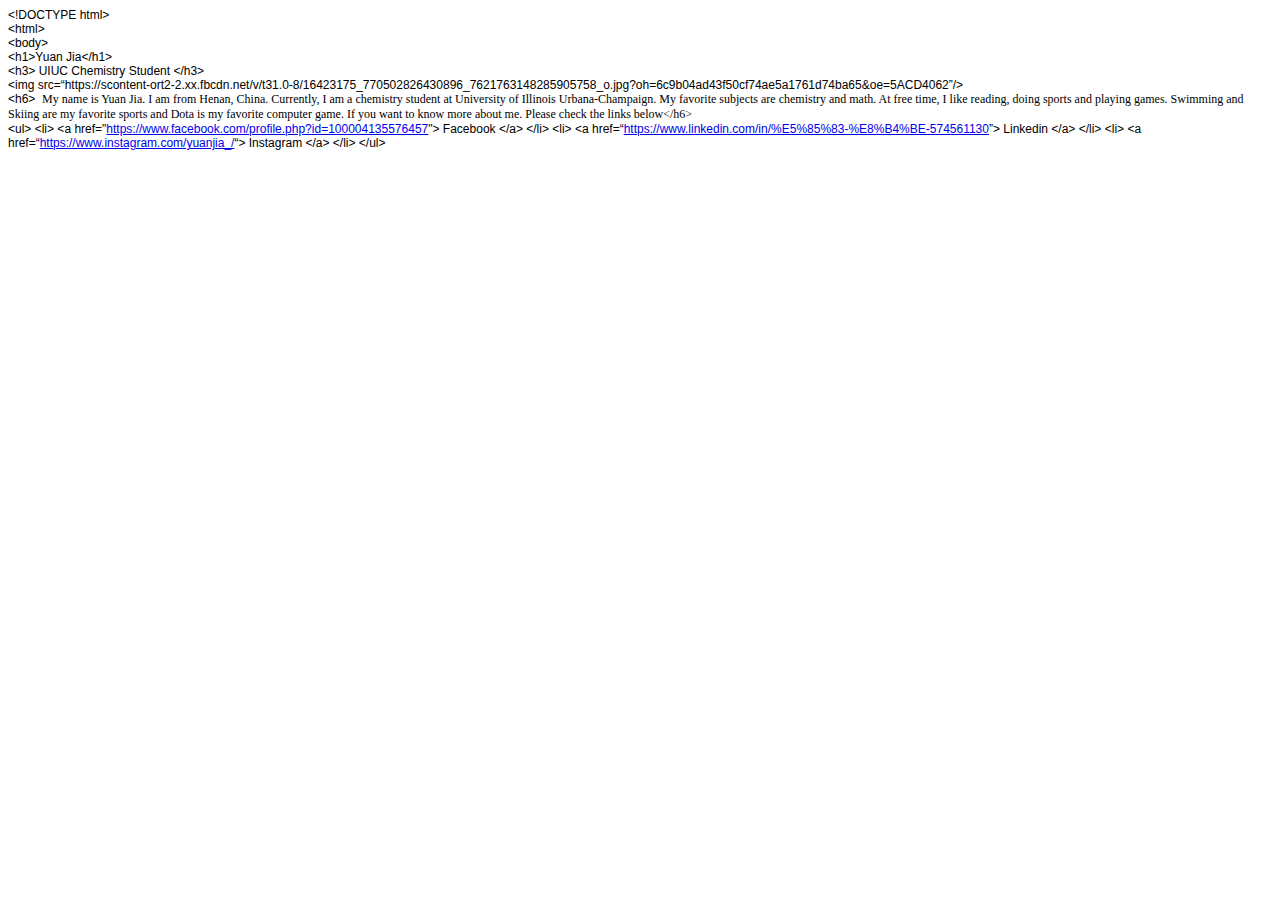
==== index.html @ 1cb92ef4 "Personal Website" ====
<!DOCTYPE html PUBLIC "-//W3C//DTD HTML 4.01//EN" "http://www.w3.org/TR/html4/strict.dtd">
<html>
<head>
  <meta http-equiv="Content-Type" content="text/html; charset=utf-8">
  <meta http-equiv="Content-Style-Type" content="text/css">
  <title></title>
  <meta name="Generator" content="Cocoa HTML Writer">
  <meta name="CocoaVersion" content="1561.1">
  <style type="text/css">
    p.p1 {margin: 0.0px 0.0px 0.0px 0.0px; font: 12.0px Helvetica}
    p.p2 {margin: 0.0px 0.0px 0.0px 0.0px; font: 12.0px Calibri}
    span.s1 {font: 12.0px Helvetica}
  </style>
</head>
<body>
<p class="p1">&lt;!DOCTYPE html&gt;</p>
<p class="p1">&lt;html&gt;</p>
<p class="p1">&lt;body&gt;</p>
<p class="p1">&lt;h1&gt;Yuan Jia&lt;/h1&gt;</p>
<p class="p1">&lt;h3&gt; UIUC Chemistry Student &lt;/h3&gt;</p>
<p class="p1">&lt;img src=“https://scontent-ort2-2.xx.fbcdn.net/v/t31.0-8/16423175_770502826430896_7621763148285905758_o.jpg?oh=6c9b04ad43f50cf74ae5a1761d74ba65&amp;oe=5ACD4062”/&gt;</p>
<p class="p2"><span class="s1">&lt;h6&gt;<span class="Apple-converted-space">  </span></span>My name is Yuan Jia. I am from Henan, China. Currently, I am a chemistry student at University of Illinois Urbana-Champaign. My favorite subjects are chemistry and math. At free time, I like reading, doing sports and playing games. Swimming and Skiing are my favorite sports and Dota is my favorite computer game. If you want to know more about me. Please check the links below&lt;/h6&gt;</p>
<p class="p1">&lt;ul&gt; &lt;li&gt; &lt;a href="<a href="https://www.facebook.com/profile.php?id=100004135576457">https://www.facebook.com/profile.php?id=100004135576457</a>"&gt; Facebook &lt;/a&gt; &lt;/li&gt; &lt;li&gt; &lt;a href=“<a href="https://www.linkedin.com/in/%E5%85%83-%E8%B4%BE-574561130">https://www.linkedin.com/in/%E5%85%83-%E8%B4%BE-574561130</a>”&gt; Linkedin &lt;/a&gt; &lt;/li&gt; &lt;li&gt; &lt;a href=“<a href="https://www.instagram.com/yuanjia_/">https://www.instagram.com/yuanjia_/</a>“&gt; Instagram &lt;/a&gt; &lt;/li&gt; &lt;/ul&gt;</p>
</body>
</html>
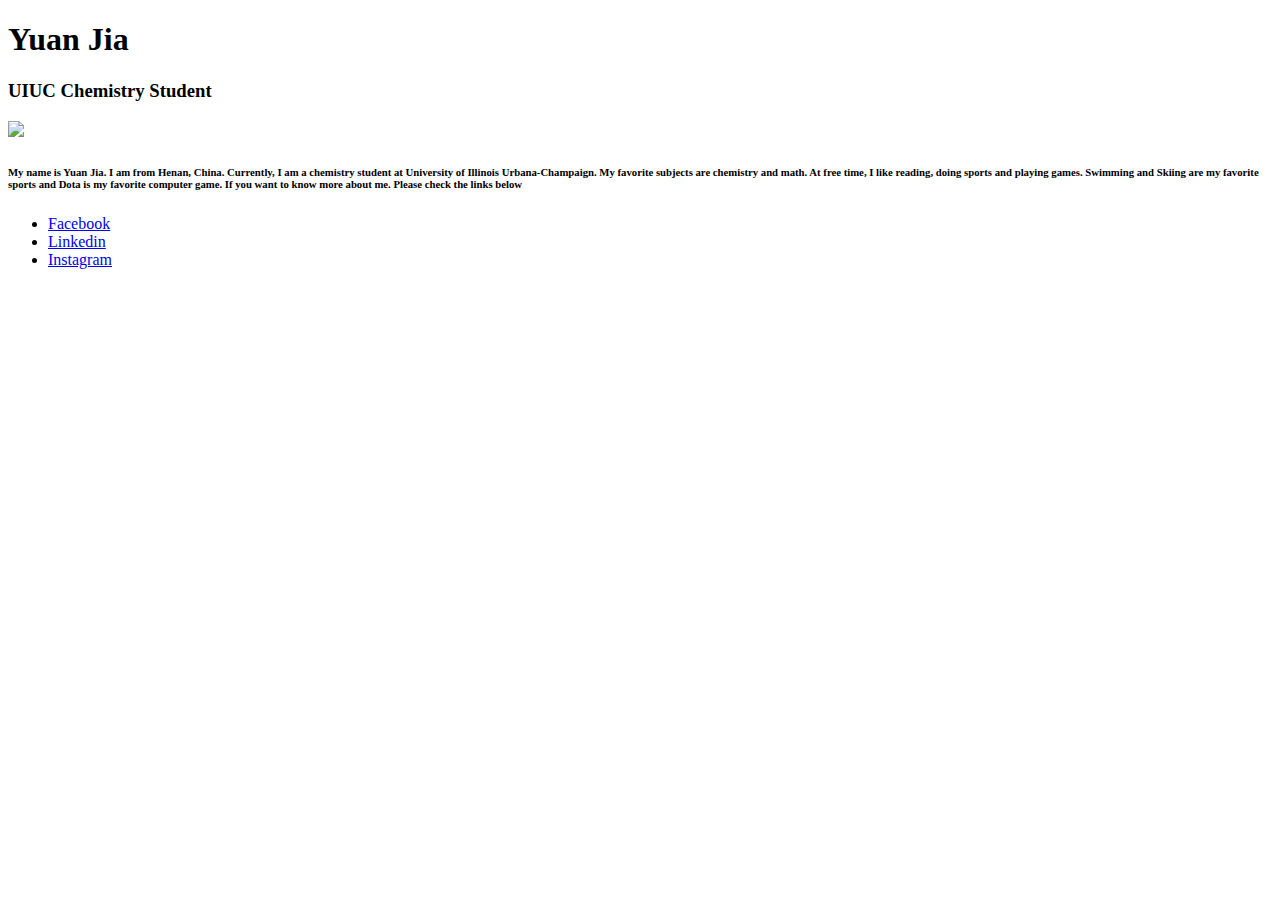
==== commit 709ccc02: "Add files via upload" ====
--- a/index.html
+++ b/index.html
@@ -1,25 +1,10 @@
-<!DOCTYPE html PUBLIC "-//W3C//DTD HTML 4.01//EN" "http://www.w3.org/TR/html4/strict.dtd">
-<html>
-<head>
-  <meta http-equiv="Content-Type" content="text/html; charset=utf-8">
-  <meta http-equiv="Content-Style-Type" content="text/css">
-  <title></title>
-  <meta name="Generator" content="Cocoa HTML Writer">
-  <meta name="CocoaVersion" content="1561.1">
-  <style type="text/css">
-    p.p1 {margin: 0.0px 0.0px 0.0px 0.0px; font: 12.0px Helvetica}
-    p.p2 {margin: 0.0px 0.0px 0.0px 0.0px; font: 12.0px Calibri}
-    span.s1 {font: 12.0px Helvetica}
-  </style>
-</head>
-<body>
-<p class="p1">&lt;!DOCTYPE html&gt;</p>
-<p class="p1">&lt;html&gt;</p>
-<p class="p1">&lt;body&gt;</p>
-<p class="p1">&lt;h1&gt;Yuan Jia&lt;/h1&gt;</p>
-<p class="p1">&lt;h3&gt; UIUC Chemistry Student &lt;/h3&gt;</p>
-<p class="p1">&lt;img src=“https://scontent-ort2-2.xx.fbcdn.net/v/t31.0-8/16423175_770502826430896_7621763148285905758_o.jpg?oh=6c9b04ad43f50cf74ae5a1761d74ba65&amp;oe=5ACD4062”/&gt;</p>
-<p class="p2"><span class="s1">&lt;h6&gt;<span class="Apple-converted-space">  </span></span>My name is Yuan Jia. I am from Henan, China. Currently, I am a chemistry student at University of Illinois Urbana-Champaign. My favorite subjects are chemistry and math. At free time, I like reading, doing sports and playing games. Swimming and Skiing are my favorite sports and Dota is my favorite computer game. If you want to know more about me. Please check the links below&lt;/h6&gt;</p>
-<p class="p1">&lt;ul&gt; &lt;li&gt; &lt;a href="<a href="https://www.facebook.com/profile.php?id=100004135576457">https://www.facebook.com/profile.php?id=100004135576457</a>"&gt; Facebook &lt;/a&gt; &lt;/li&gt; &lt;li&gt; &lt;a href=“<a href="https://www.linkedin.com/in/%E5%85%83-%E8%B4%BE-574561130">https://www.linkedin.com/in/%E5%85%83-%E8%B4%BE-574561130</a>”&gt; Linkedin &lt;/a&gt; &lt;/li&gt; &lt;li&gt; &lt;a href=“<a href="https://www.instagram.com/yuanjia_/">https://www.instagram.com/yuanjia_/</a>“&gt; Instagram &lt;/a&gt; &lt;/li&gt; &lt;/ul&gt;</p>
-</body>
-</html>
+<!doctype html>
+<html>
+<body>
+<h1>Yuan Jia</h1>
+<h3> UIUC Chemistry Student </h3>
+<img src=��https://scontent-ort2-2.xx.fbcdn.net/v/t31.0-8/16423175_770502826430896_7621763148285905758_o.jpg?oh=6c9b04ad43f50cf74ae5a1761d74ba65&oe=5ACD4062��/>
+<h6>  My name is Yuan Jia. I am from Henan, China. Currently, I am a chemistry student at University of Illinois Urbana-Champaign. My favorite subjects are chemistry and math. At free time, I like reading, doing sports and playing games. Swimming and Skiing are my favorite sports and Dota is my favorite computer game. If you want to know more about me. Please check the links below</h6>
+<ul> <li> <a href="https://www.facebook.com/profile.php?id=100004135576457"> Facebook </a> </li> <li> <a href=��https://www.linkedin.com/in/%E5%85%83-%E8%B4%BE-574561130��> Linkedin </a> </li> <li> <a href=��https://www.instagram.com/yuanjia_/��> Instagram </a> </li> </ul>
+</body>
+</html>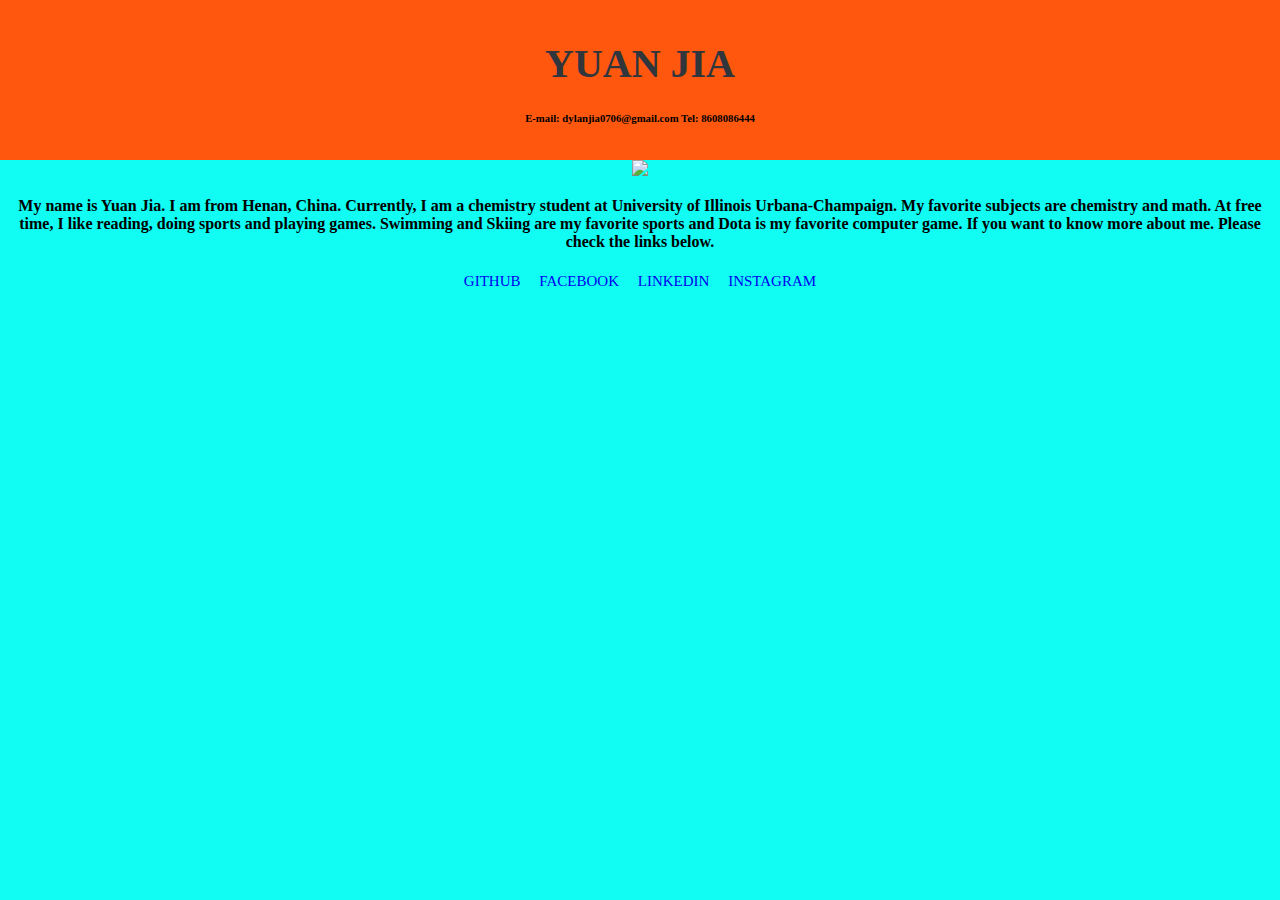
==== commit 192832c8: "Add files via upload" ====
--- a/index.html
+++ b/index.html
@@ -1,10 +1,26 @@
-<!doctype html>
-<html>
-<body>
-<h1>Yuan Jia</h1>
-<h3> UIUC Chemistry Student </h3>
-<img src=��https://scontent-ort2-2.xx.fbcdn.net/v/t31.0-8/16423175_770502826430896_7621763148285905758_o.jpg?oh=6c9b04ad43f50cf74ae5a1761d74ba65&oe=5ACD4062��/>
-<h6>  My name is Yuan Jia. I am from Henan, China. Currently, I am a chemistry student at University of Illinois Urbana-Champaign. My favorite subjects are chemistry and math. At free time, I like reading, doing sports and playing games. Swimming and Skiing are my favorite sports and Dota is my favorite computer game. If you want to know more about me. Please check the links below</h6>
-<ul> <li> <a href="https://www.facebook.com/profile.php?id=100004135576457"> Facebook </a> </li> <li> <a href=��https://www.linkedin.com/in/%E5%85%83-%E8%B4%BE-574561130��> Linkedin </a> </li> <li> <a href=��https://www.instagram.com/yuanjia_/��> Instagram </a> </li> </ul>
-</body>
-</html>+<html>
+  <link href='style.css' rel='stylesheet' type='text/css'>
+  <head>
+    <title> Yuan Jia </title>
+  </head>
+
+  <body>
+    <div class="header">
+      <h1>Yuan Jia</h1>
+        <h6> E-mail: dylanjia0706@gmail.com Tel: 8608086444</h6>
+    </div>  
+    <div class="paragraph">
+      <img class="selfie" src="https://scontent-ort2-2.xx.fbcdn.net/v/t31.0-8/16423175_770502826430896_7621763148285905758_o.jpg?oh=6c9b04ad43f50cf74ae5a1761d74ba65&oe=5ACD4062">
+        <h4> My name is Yuan Jia. I am from Henan, China. Currently, I am a chemistry student at University of Illinois Urbana-Champaign. My favorite subjects are chemistry and math. At free time, I like reading, doing sports and playing games. Swimming and Skiing are my favorite sports and Dota is my favorite computer game. If you want to know more about me. Please check the links below.</h4>
+    </div>
+
+    <div class="nav">
+      <div class="container">
+        <ul>
+            <li> <a href="https://github.com/lalallal"> Github </a> </li> 
+            <li> <a href="https://www.facebook.com/profile.php?id=100004135576457"> Facebook </a> </li> 
+            <li> <a href="https://www.linkedin.com/in/%E5%85%83-%E8%B4%BE-574561130"> Linkedin </a> </li> 
+            <li> <a href="https://www.instagram.com/yuanjia_/"> Instagram </a> </li>
+        </ul>
+    
+      </div>--- a/style.css
+++ b/style.css
@@ -0,0 +1,68 @@
+html, body {
+  font-family: 'Times New Roman', cursive;
+  margin: 0;
+  padding: 0; 
+  background-color: #11fcf3;
+}
+
+/* Header */
+.header {
+  background-color: #ff580e;
+  height: 10em;
+  text-align: center;
+}
+
+.header h1 {
+  color: #31363d;
+  font-size: 40px;
+  margin: 0;
+  position: relative;
+  top: 1em;
+  padding-bottom: 1em;
+  text-transform: uppercase;
+}
+
+.paragraph {
+  text-align: center;
+  padding: 2em, 2em, 2em, 2em;
+}
+
+.selfie {
+  max-width: 25em;
+  height: auto;
+}
+
+.selfie:hover {
+  opacity: 0.95;
+}
+
+/* Nav */
+
+.nav ul {
+  height: 1.5em;
+  margin: 0 0 2em;
+  padding: 0;
+  text-align: center;
+}
+
+.nav li {
+  color: #bbb;
+  font-size: 15px;
+  display: inline;
+  text-transform: uppercase;
+  padding: 0 .5em;
+  -webkit-transition: color .5s;
+  transition:color 0.5s;
+}
+
+.nav li:hover {
+  color: #2f312a;
+  cursor: pointer; 
+  -webkit-transition: color .5s;
+  transition: color .5s;
+}
+
+.nav a {
+  text-decoration: none;
+}
+
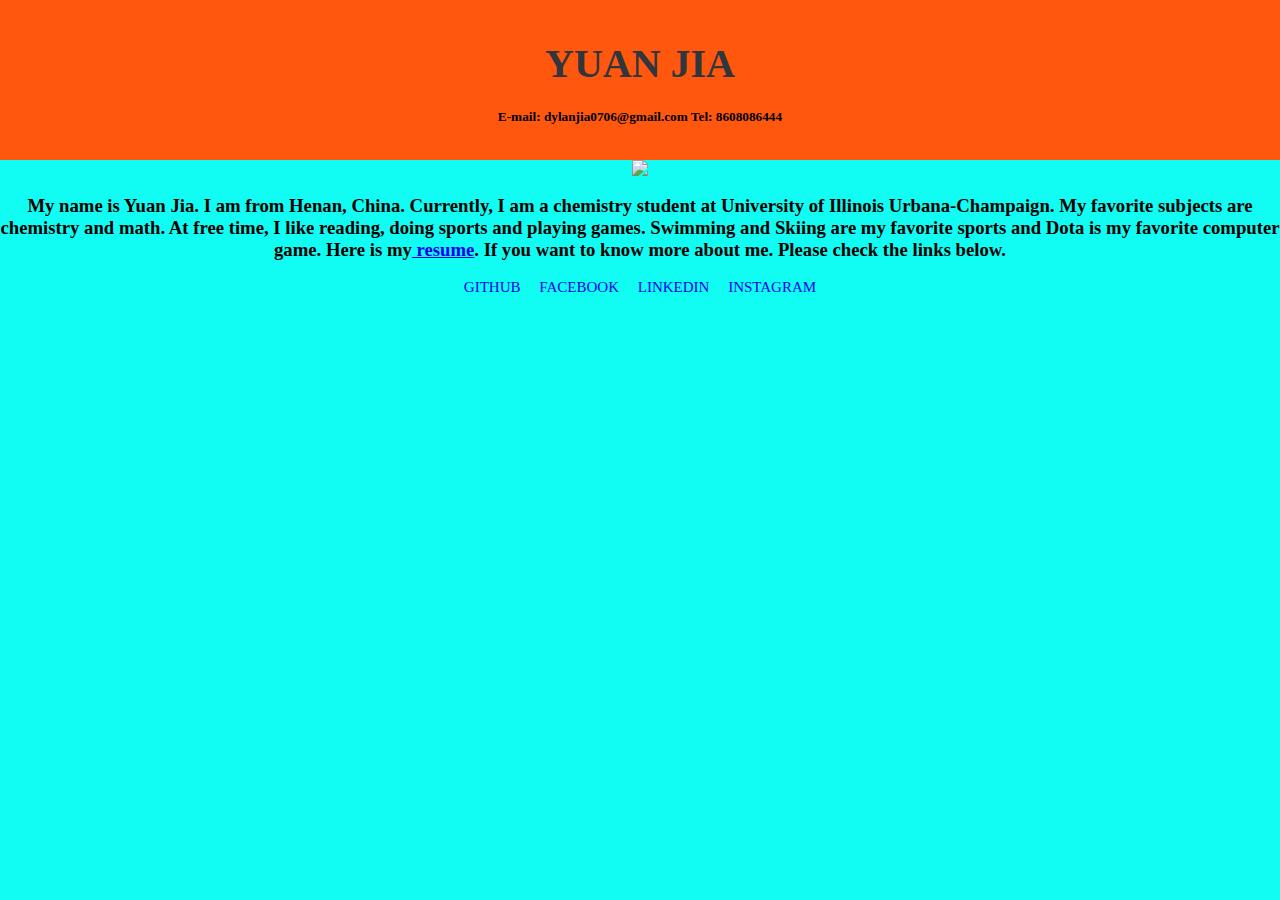
==== commit 4aeac5e3: "Add files via upload" ====
--- a/index.html
+++ b/index.html
@@ -7,11 +7,11 @@
   <body>
     <div class="header">
       <h1>Yuan Jia</h1>
-        <h6> E-mail: dylanjia0706@gmail.com Tel: 8608086444</h6>
+        <h5> E-mail: dylanjia0706@gmail.com Tel: 8608086444</h5>
     </div>  
     <div class="paragraph">
       <img class="selfie" src="https://scontent-ort2-2.xx.fbcdn.net/v/t31.0-8/16423175_770502826430896_7621763148285905758_o.jpg?oh=6c9b04ad43f50cf74ae5a1761d74ba65&oe=5ACD4062">
-        <h4> My name is Yuan Jia. I am from Henan, China. Currently, I am a chemistry student at University of Illinois Urbana-Champaign. My favorite subjects are chemistry and math. At free time, I like reading, doing sports and playing games. Swimming and Skiing are my favorite sports and Dota is my favorite computer game. If you want to know more about me. Please check the links below.</h4>
+        <h3> My name is Yuan Jia. I am from Henan, China. Currently, I am a chemistry student at University of Illinois Urbana-Champaign. My favorite subjects are chemistry and math. At free time, I like reading, doing sports and playing games. Swimming and Skiing are my favorite sports and Dota is my favorite computer game. Here is my<a href="https://github.com/lalallal/yuanjia-personal-website/blob/Web/Resume.pdf"> resume</a>. If you want to know more about me. Please check the links below.</h3>
     </div>
 
     <div class="nav">
